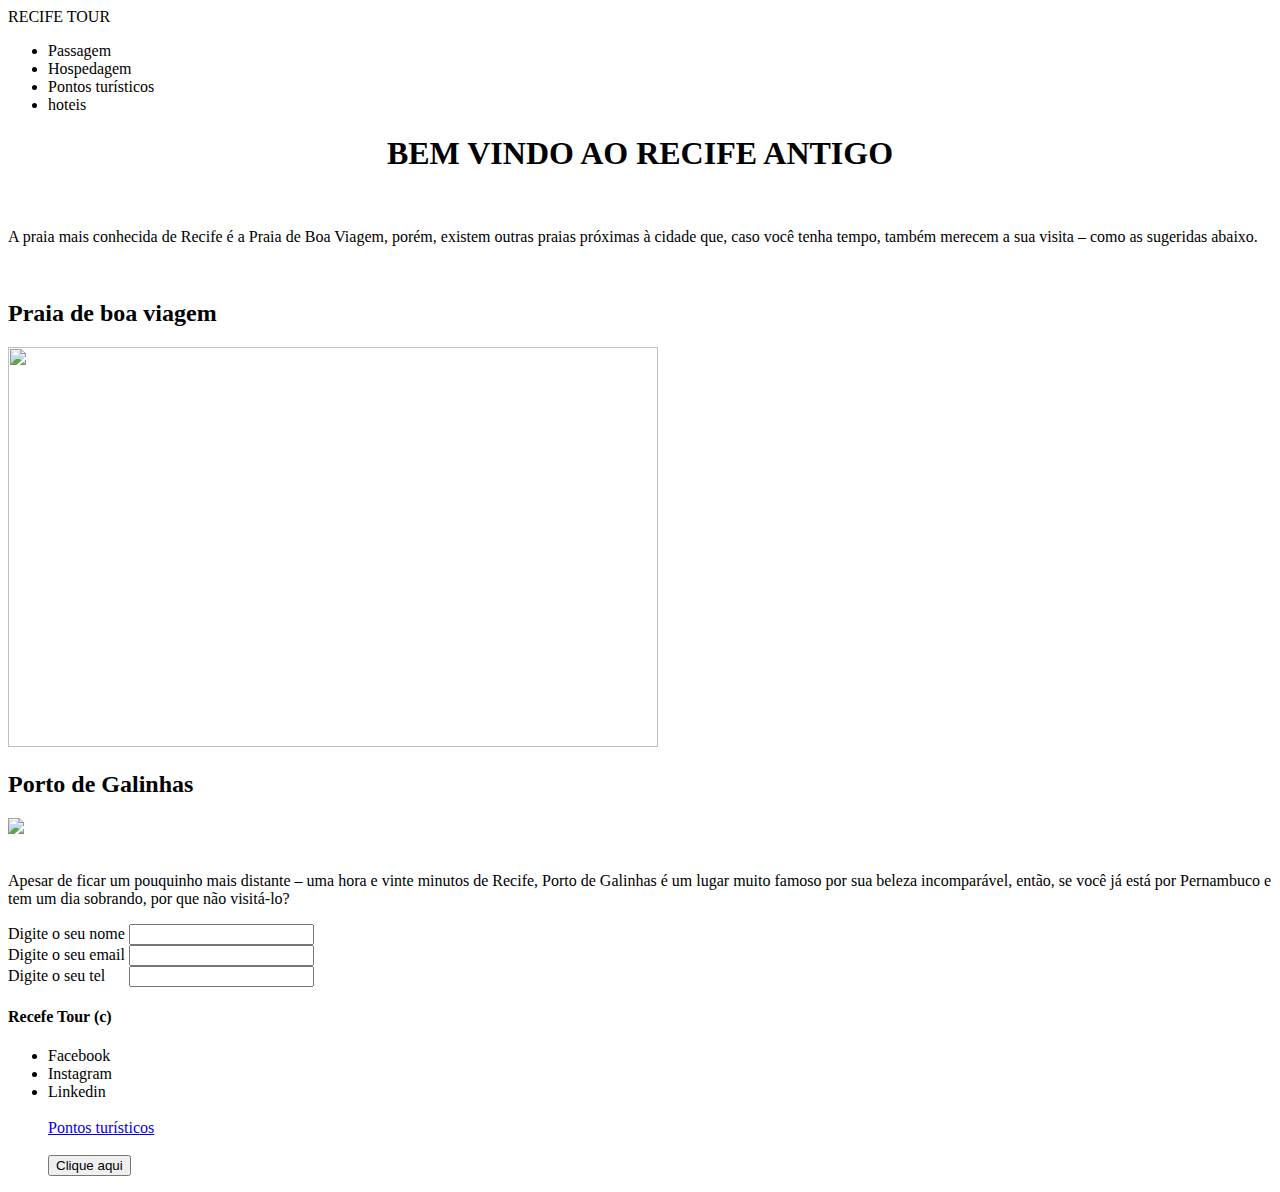
==== pontostu.html @ 51b2f10b "primeiro commit do projeto" ====
<!DOCTYPE html>
<html lang="pt">
<head>
    <link rel="stylesheet" type="text/css" href="css/styles.css" media="screen" />
    <meta charset="UTF-8">
    <meta http-equiv="X-UA-Compatible" content="IE=edge">
    <meta name="viewport" content="width=device-width, initial-scale=1.0">
    <title>Document</title>
</head>
<body>
    <header>
        <span>RECIFE TOUR</span>
        <nav>
         <ul>
                <li>Passagem</li>
                <li>Hospedagem</li>
                <li>Pontos turísticos</li>
                <li>hoteis</li>
         </ul>
        </nav>
    </header>
    <main>
    <div class="inicio"><center><h1>BEM VINDO AO RECIFE ANTIGO</h1></center></div>
    <br>
        
        <p>A praia mais conhecida de Recife é a Praia de Boa Viagem, porém, existem 
            outras praias próximas à cidade que, caso você tenha tempo, também merecem 
            a sua visita – como as sugeridas abaixo. </p>
            <br>
            <h2>Praia de boa viagem</h2>
            <img src= "o-que-fazer-em-recife-1-730x449.webp" width="650" height="400"/>
            <h2>Porto de Galinhas</h2>
            <img src="o-que-fazer-em-recife-8-730x449.jpg" widht="650" height="400"/> <br><br>
            <p>Apesar de ficar um pouquinho mais distante – uma hora e vinte minutos de Recife,
             Porto de Galinhas é um lugar muito famoso por sua beleza incomparável, então, se você
             já está por Pernambuco e tem um dia sobrando, por que não visitá-lo?</p>
            <form>
                <label for="">Digite o seu nome 
                </label>
                <input type="text" id="nome"><br>
                <label for="">Digite o seu email
                </label>
                <input type="text" id="nome"><br>
                <label for="">Digite o seu tel &#160;&#160;&#160;&#160;
                <input type="text" id="nome">
                </label>
            </form>
    </main>       
        <footer>
            <h4>Recefe Tour (c)</h4>
            <ul>
                <li>Facebook</li>
                <li>Instagram</li>
                <li>Linkedin</li>
                <br>
                <a href ="outras-paginas/pontos-turisticos.html">Pontos turísticos</a><br><br>
              <a href="https://google.com.br"><button>Clique aqui</button></a>
            </ul>
        </footer>        
    </body>
</html>
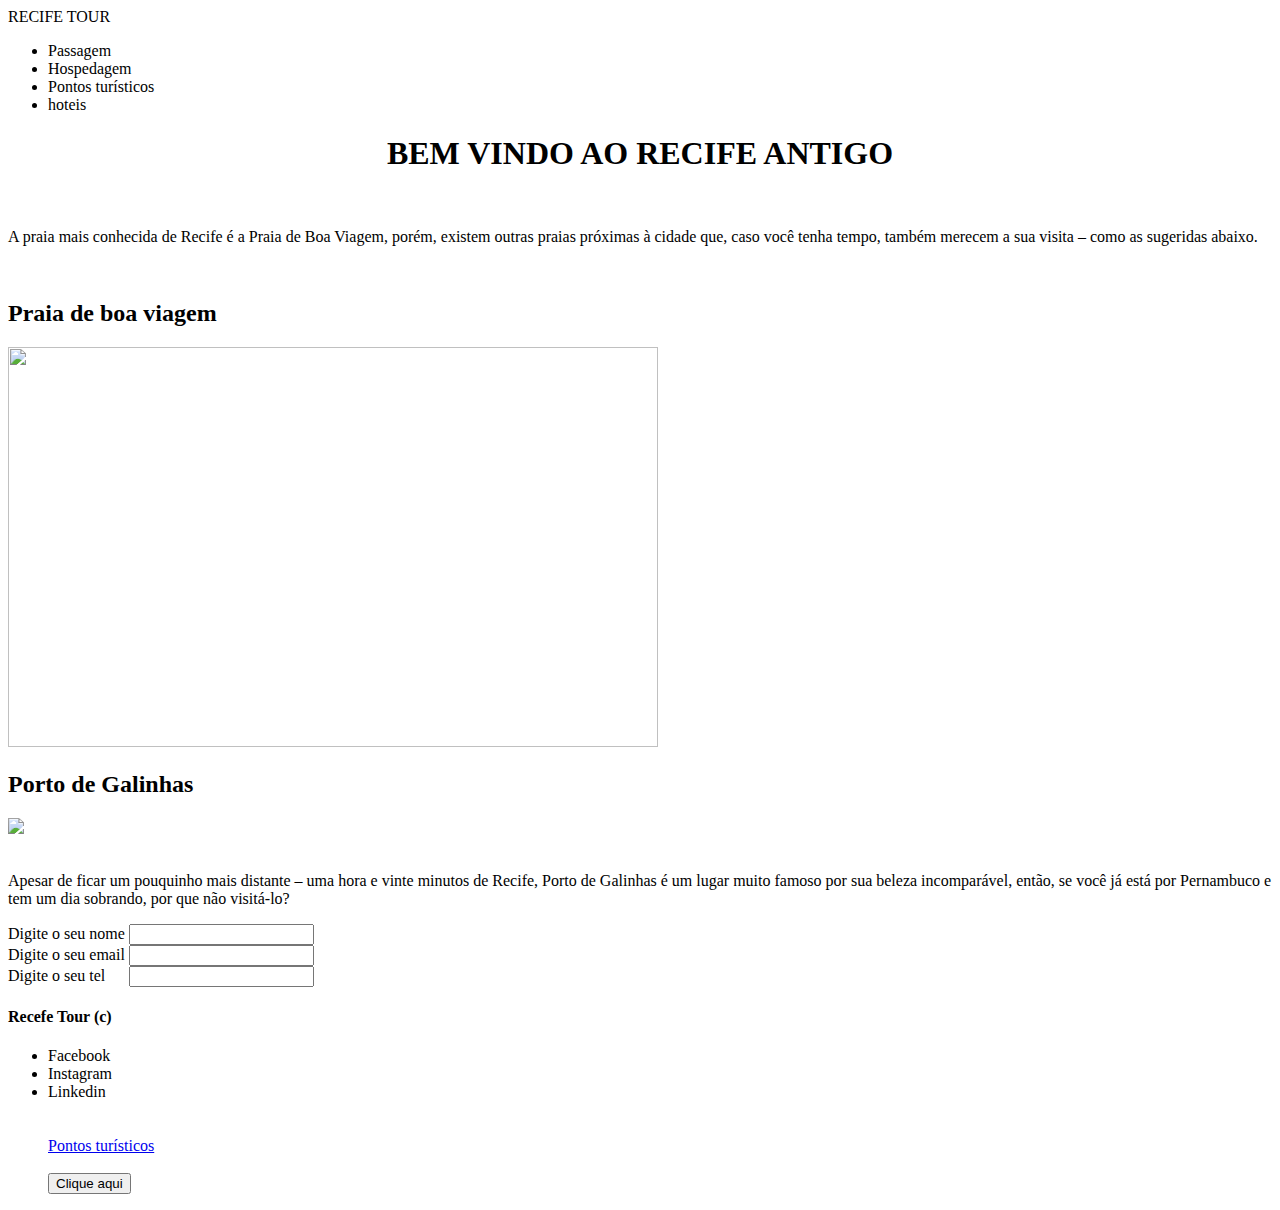
==== commit ea044af4: "pasta css" ====
--- a/pontostu.html
+++ b/pontostu.html
@@ -52,7 +52,7 @@
                 <li>Facebook</li>
                 <li>Instagram</li>
                 <li>Linkedin</li>
-                <br>
+                <br><br>
                 <a href ="outras-paginas/pontos-turisticos.html">Pontos turísticos</a><br><br>
               <a href="https://google.com.br"><button>Clique aqui</button></a>
             </ul>
--- a/css/styles.css
+++ b/css/styles.css
@@ -0,0 +1,4 @@
+.romrecife{
+    color: red;
+    font-size: 30px;
+} 